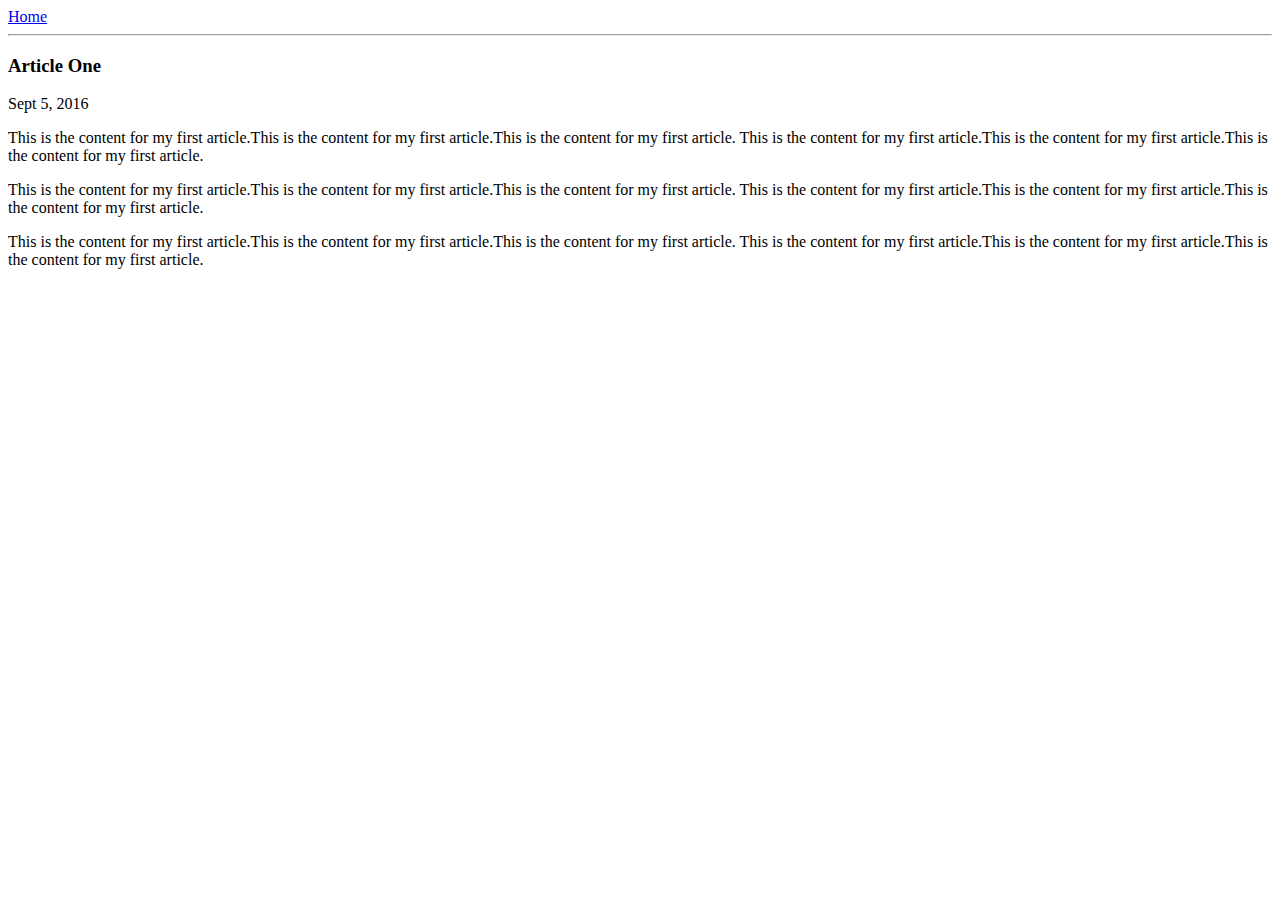
==== ui/article-one.html @ 0c3e9f2e "[imad-console] Updates ui/article-one.html" ====
<html>
    <head>
        <title>
            Article-one | Nimesh pk
        </title>
        <meta name="viewport" content="width-device-width, initial-scale=1" />
        <style>
        .contaniner {
            max-width: 800px;
            margin: 0 auto;
            color: grey;
            font-family: sans-serif;
            }
        </style>
    </head>
    <body>
        <div class="container">
            <div>
            <a href="/">Home</a> 
            </div>
            <hr/>
            <h3>
                Article One
            </h3>
        
            <div>
                Sept 5, 2016
            </div>
            <div>
            <p>
                    This is the content for my first article.This is the content for my first article.This is the content for my first article.    This is the content for my first article.This is the content for my first article.This is the content for my first article.
            </p>   
            <p>
                    This is the content for my first article.This is the content for my first article.This is the content for my first article.    This is the content for my first article.This is the content for my first article.This is the content for my first article.
            </p>   
            <p>
                    This is the content for my first article.This is the content for my first article.This is the content for my first article.    This is the content for my first article.This is the content for my first article.This is the content for my first article.
            </p>   
            </div>    
        </div>
    </body>
</html>
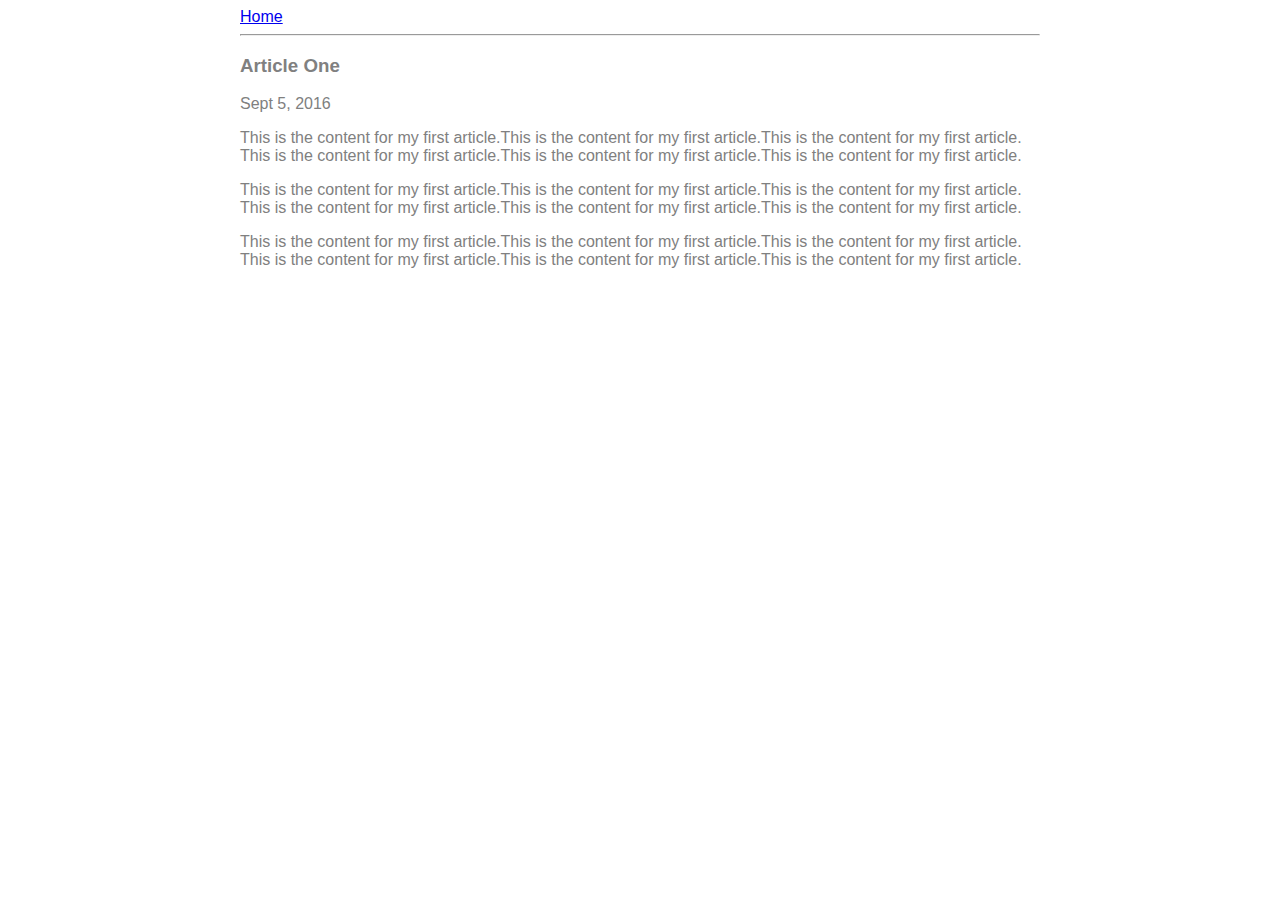
==== commit abc53bad: "[imad-console] Updates ui/article-one.html" ====
--- a/ui/article-one.html
+++ b/ui/article-one.html
@@ -5,11 +5,11 @@
         </title>
         <meta name="viewport" content="width-device-width, initial-scale=1" />
         <style>
-        .contaniner {
-            max-width: 800px;
-            margin: 0 auto;
-            color: grey;
-            font-family: sans-serif;
+            .container {
+                max-width: 800px;
+                margin: 0 auto;
+                color: grey;
+                font-family: sans-serif;
             }
         </style>
     </head>
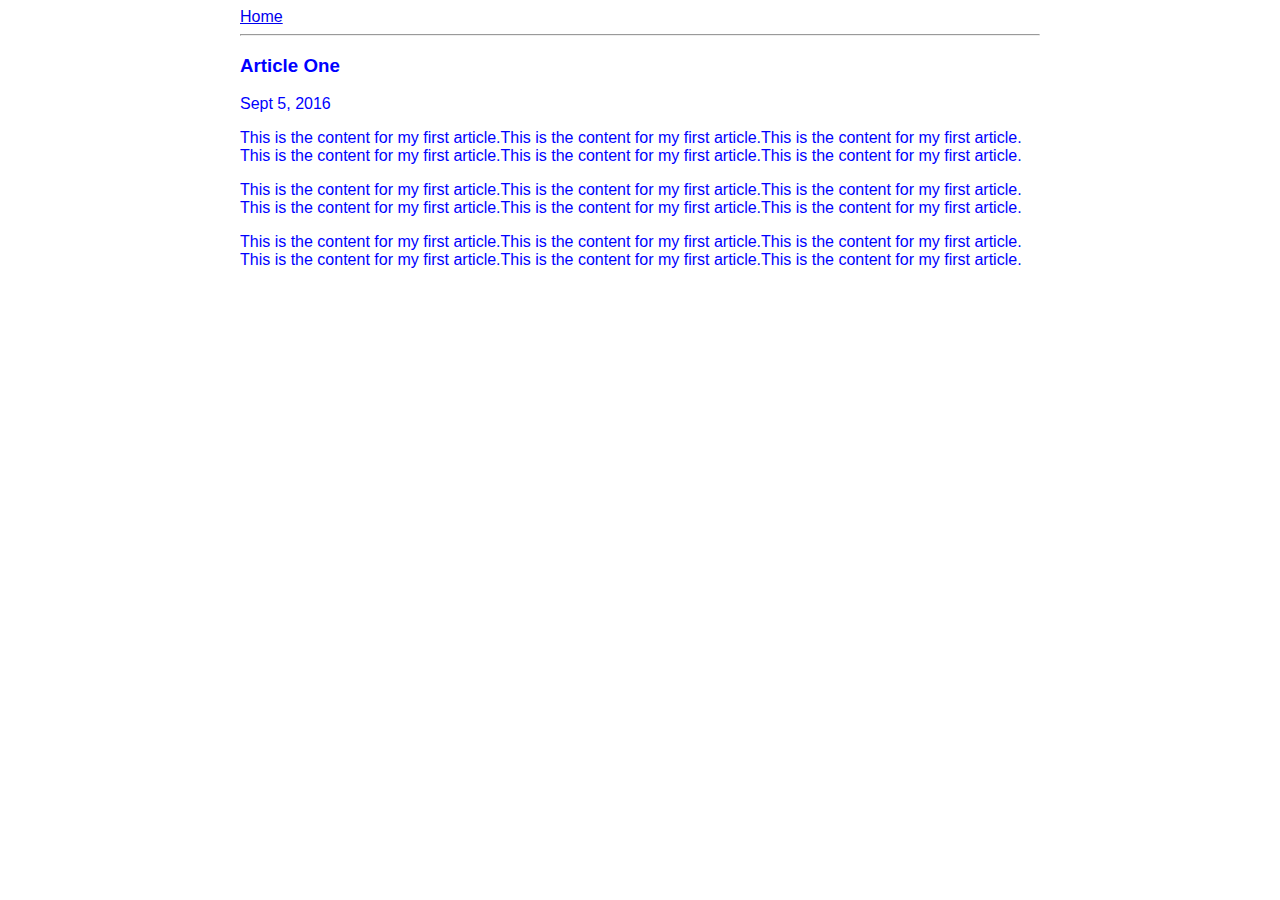
==== commit 090ee6dd: "[imad-console] Updates ui/article-one.html" ====
--- a/ui/article-one.html
+++ b/ui/article-one.html
@@ -8,11 +8,12 @@
             .container {
                 max-width: 800px;
                 margin: 0 auto;
-                color: grey;
+                color: blue;
                 font-family: sans-serif;
             }
         </style>
     </head>
+    
     <body>
         <div class="container">
             <div>
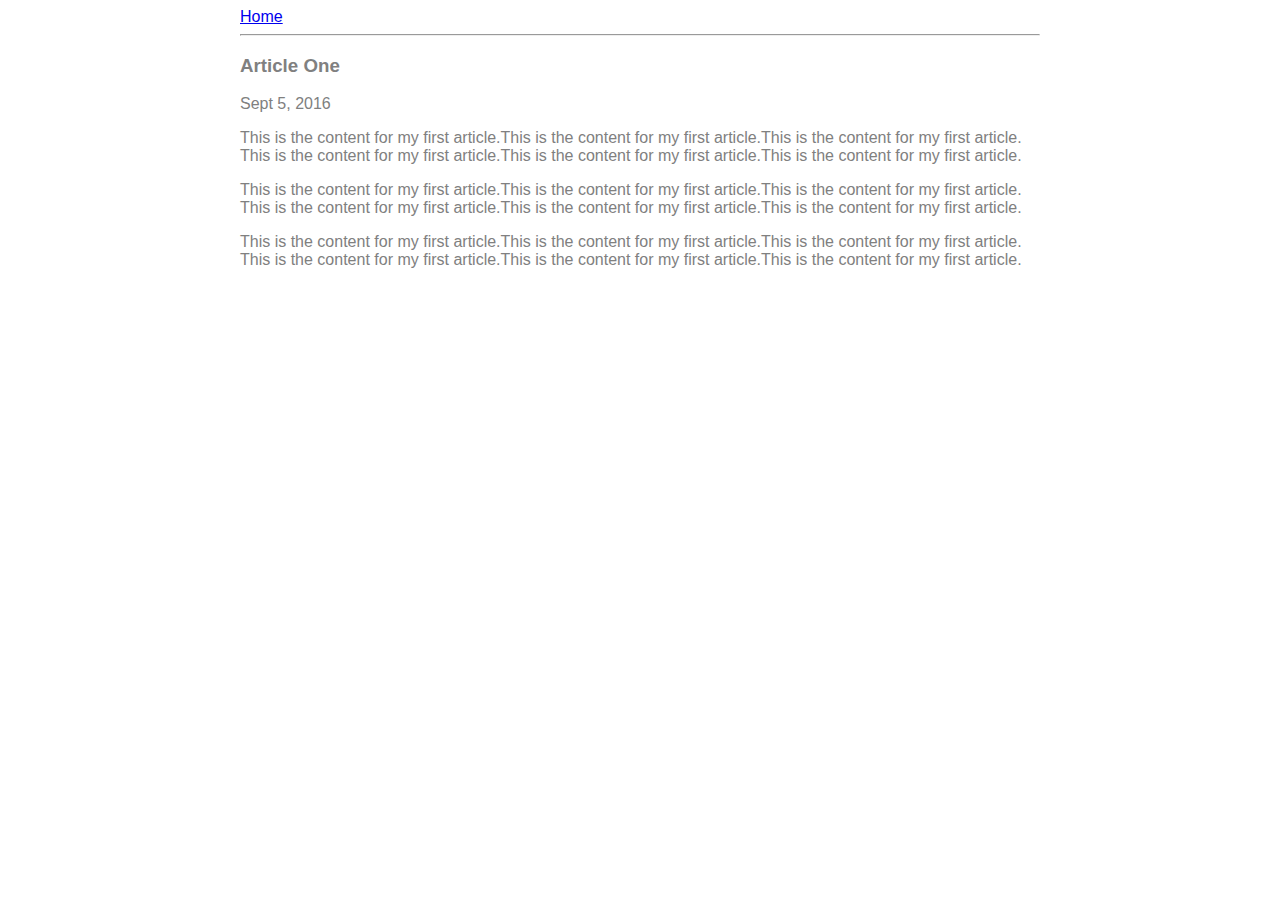
==== commit e308fabc: "[imad-console] Updates ui/article-one.html" ====
--- a/ui/article-one.html
+++ b/ui/article-one.html
@@ -8,7 +8,7 @@
             .container {
                 max-width: 800px;
                 margin: 0 auto;
-                color: blue;
+                color: grey;
                 font-family: sans-serif;
             }
         </style>
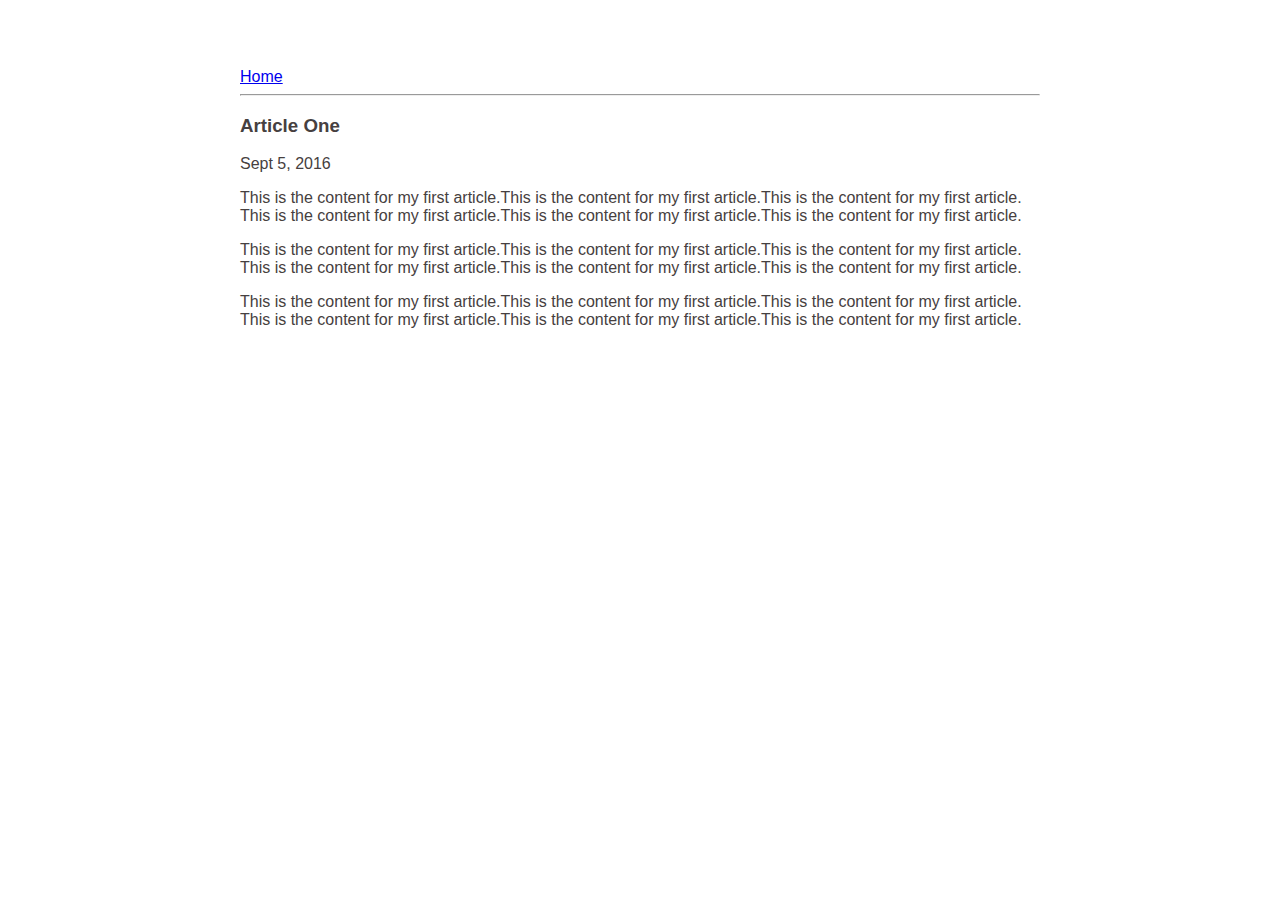
==== commit 2752cd99: "[imad-console] Updates ui/article-one.html" ====
--- a/ui/article-one.html
+++ b/ui/article-one.html
@@ -8,8 +8,11 @@
             .container {
                 max-width: 800px;
                 margin: 0 auto;
-                color: grey;
+                color: #464040;
                 font-family: sans-serif;
+                padding-top: 60;
+                padding-left: 20px;
+                padding-right: 20px;
             }
         </style>
     </head>
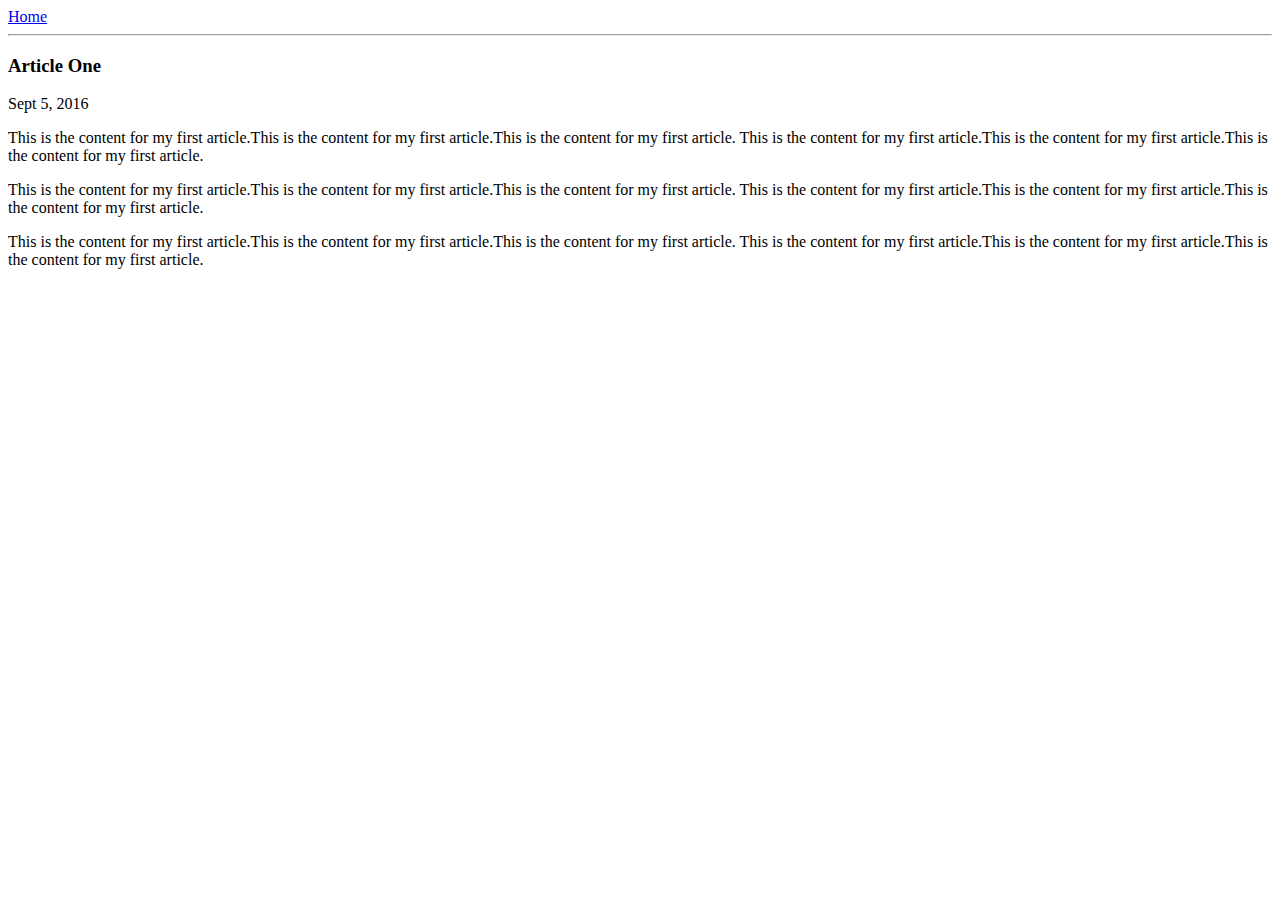
==== commit 1107189b: "[imad-console] Updates ui/article-one.html" ====
--- a/ui/article-one.html
+++ b/ui/article-one.html
@@ -4,17 +4,7 @@
             Article-one | Nimesh pk
         </title>
         <meta name="viewport" content="width-device-width, initial-scale=1" />
-        <style>
-            .container {
-                max-width: 800px;
-                margin: 0 auto;
-                color: #464040;
-                font-family: sans-serif;
-                padding-top: 60;
-                padding-left: 20px;
-                padding-right: 20px;
-            }
-        </style>
+        <link href="/ui/style.css" rel="stylesheet" />
     </head>
     
     <body>
